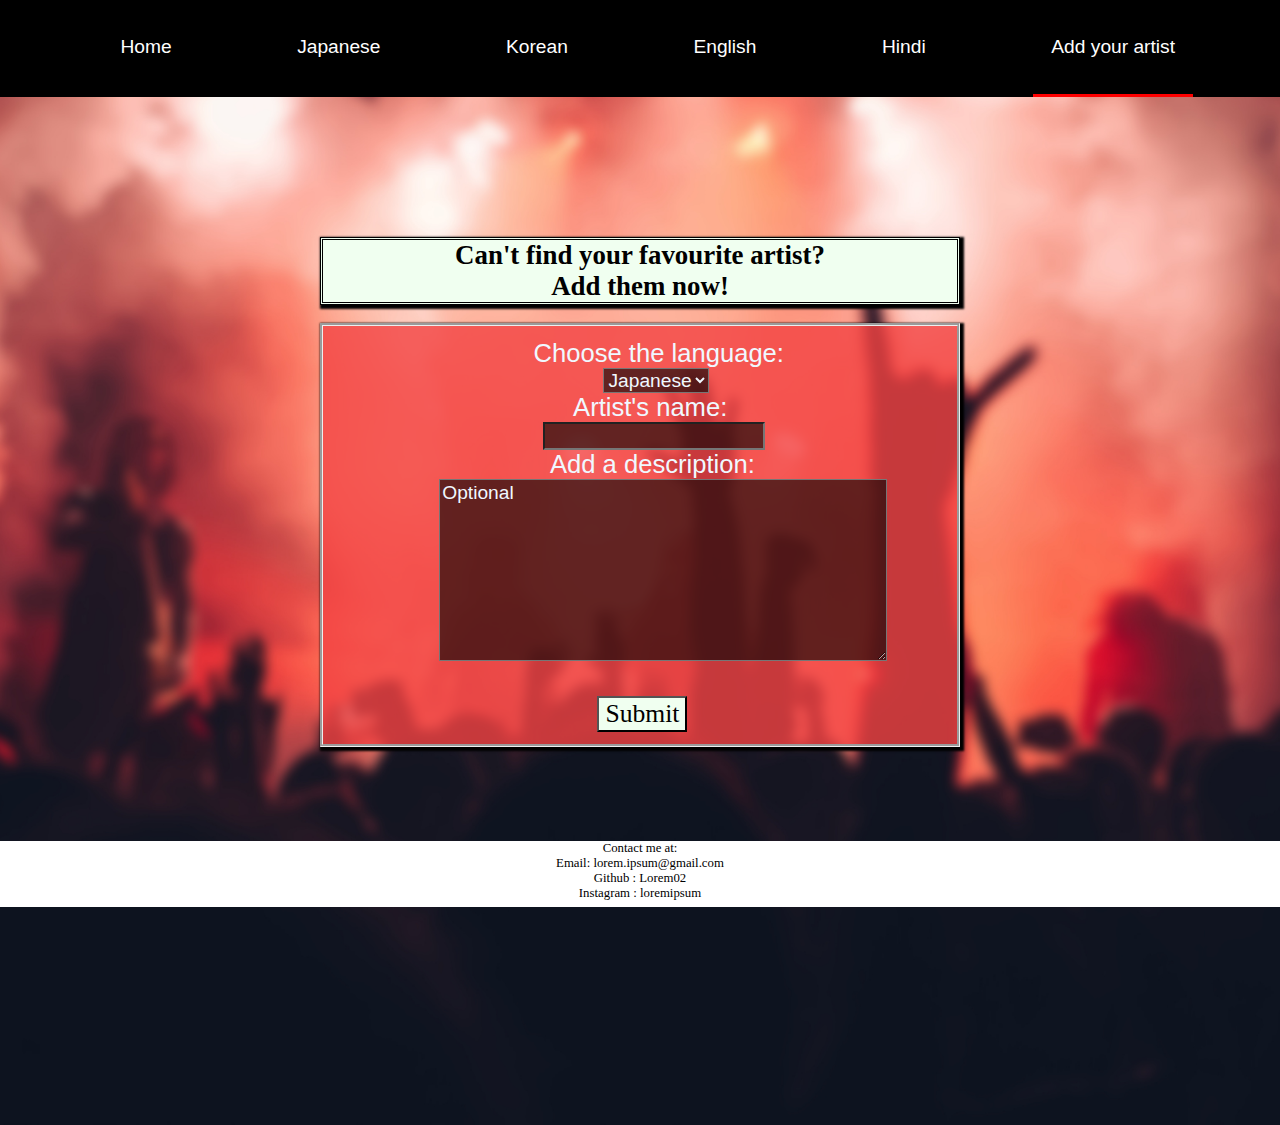
==== Music-blog-main/Artists/Addyourartist.html @ 40bd5dd2 "Add files via upload" ====
<!DOCTYPE html>
<html>
<head>
<meta name="viewport" content="width=device-width, initial-scale=1">
<link rel="stylesheet" href="https://cdnjs.cloudflare.com/ajax/libs/font-awesome/4.7.0/css/font-awesome.min.css">
<script src="Addyourartist.js"></script>
<link rel="stylesheet" href="Addyourartist.css">
<title>Add your artist!</title>

</head>

<body>

<div class="header" id="myHeader">
    
    <a style="margin-left:8%" href="Home.html" >Home</a>
    <a href="Japanese.html">Japanese</a>
    <a href="Korean.html">Korean</a>
    <a href="English.html">English</a>
    <a href="Hindi.html">Hindi</a>
    <a href="Addyoursong.html" style="border-bottom:0.25vw solid red;">Add your artist</a>
    <a href="javascript:void(0);" class="icon" onclick="myFunction()">
      <i class="fa fa-bars"></i>
    </a>
    
  </div>
   
    <h1>Can't find your favourite artist?<br>Add them now!</h1>
    <div class="form"> 
  
    <label for="Languages" class="B">Choose the language:</label>

<select name="Languages" class="Ba">
  <option value="Japanese" >Japanese</option>
  <option value="Korean">Korean</option>
  <option value="English">English</option>
  <option value="Hindi">Hindi</option>
</select><br> 
<label class="C">Artist's name: </label>
<input type="text" class="Ca"><br>




<label name="Description" class="D">Add a description:</label>
<textarea name="Description" class="Da" rows="8" cols="40">Optional</textarea>

<button onclick="artistFunction()" class="submit">Submit</button>


  </div>
  



  <footer>Contact me at:<br>
    Email: lorem.ipsum@gmail.com<br>
    Github : Lorem02 <br>
    Instagram : loremipsum<br>


  </footer>
</body>



    
  </html>
---- Music-blog-main/Artists/Addyourartist.css ----
* {box-sizing: border-box;}
    
    body{ 
      margin: 0;
     
      background-image: url("homeband2.0.jpg");
      background-size: cover;
      background-repeat: no-repeat;
      width:100%;
      height:125vh;
      background-position: center;
      background-color: rgb(14, 20, 32);
    }
    
    
    h1{
      font-family:fantasy;
      text-align: center;
      border: none;
      
      background-color: honeydew;
      margin-left: 25%;
      margin-right: 25%;
      font-size: 2.1vw;
      margin-top:11%;
      border-style: double;
      border-color: black;
      box-shadow: 2px 2px 2px 2px black;
    }
    .form{
      background-color:rgb(243,66,66,0.8);
      margin-top: 0%;
      margin-left:25%;
      margin-right: 25%;
      border-style: groove;
      padding:1%;
      box-shadow: 2px 2px 2px 2px black;
      
    }
    .B{
      
      font-size: 2vw;
      font-family:'Gill Sans', 'Gill Sans MT', Calibri, 'Trebuchet MS', sans-serif;
      margin-right: 0%;
      margin-left:32.5%;
      color: aliceblue;
      padding-bottom: 1%; 
    }
    
    .Ba{
      font-size: 1.5vw;
      font-family:'Gill Sans', 'Gill Sans MT', Calibri, 'Trebuchet MS', sans-serif;
      margin-right: 30%;
      margin-left: 44%;
      color: aliceblue;
      background-color: rgb(0,0,0,0.6);
      
    
    }
    .D{
      font-size: 2vw;
      font-family:'Gill Sans', 'Gill Sans MT', Calibri, 'Trebuchet MS', sans-serif;
      margin-right: 30%;
      margin-left: 35.2%;
      color: aliceblue;
      margin-top: 5%;
    }
    .Da{
      font-size: 1.5vw;
      font-family:'Gill Sans', 'Gill Sans MT', Calibri, 'Trebuchet MS', sans-serif;
      margin-right: 30%;
      margin-left: 17%;
      color: aliceblue;
      background-color: rgb(0,0,0,0.6)
    
    }
    
    .header {
          overflow: hidden;
          background-color: black;
          
        }
    
    .header a {
    
    display: block;
    
    text-align: center;
    padding: 18px;
    float: left;
    color: white;
    text-align: center;
    text-decoration: none;
    font-size: 1.5vw;
    line-height: 300%;
    font-family: 'Franklin Gothic Medium', 'Arial Narrow', Arial, sans-serif;
    margin-left: 7%;
    
    }
    
    
    
    
    .header a:hover {
      color:burlywood;
      border-bottom:4px solid red;
      
    }
    
    .C{font-size: 2vw;
      font-family:'Gill Sans', 'Gill Sans MT', Calibri, 'Trebuchet MS', sans-serif;
      margin-right: 30%;
      margin-left: 39%;
      color: aliceblue;
     
    
    }
    .Ca{
      font-size: 1.5vw;
      font-family:'Gill Sans', 'Gill Sans MT', Calibri, 'Trebuchet MS', sans-serif;
      margin-right: 30%;
      margin-left: 34%;
      color: aliceblue;
      background-color: rgb(0,0,0,0.6)
    
    }
    
    .submit{
      font-size: 2vw;
      font-family: fantasy;
      background-color: honeydew;
      color: black;
      margin-top:5%;
      margin-left:43%;
    }
    
    
    .header .icon {
      display: none;
      margin-right:9%;
    }
    
    footer {
          background-color: white;
          color: black;
          font-family: Georgia, 'Times New Roman', Times, serif;
          text-align: center;
          margin-top: 7.3%;
          padding-bottom: 0.5%;
          font-size: 1vw;
        }
    
    
    @media screen and (min-width: 801px) and (max-width: 1100px){ 
      .header a:not(:first-child) {display: none;}
      .header a.icon {
        float: right;
        display: block;
      }
      
      .header a {
        font-size:4vw;
        padding:0.5%;
        margin-top:-2%;
      }
     body{
       height:100vh;
       
     }
     h1{
       font-size:3.7vw;
       margin-left:25%;
       margin-right:25%;
      margin-top:30%; }
      
      footer{display: none;
        
      }
      .form{
        width:50%;
      }
      .B{
        font-size:3.3vw;
        margin-left:20%;
        
      }
      .Ba{
        font-size:3vw;
        margin-left:37%;
      }
      .C{
        font-size:3.3vw;
        margin-left:30%;
      }
      .Ca{
        font-size:3vw;
        margin-left:19%;
      }
      .D{
        font-size:3.3vw;
        margin-left:25%;
        margin-right:0%;
      }
      .Da{
        margin-left:18%;
      }
      .submit{
        font-size:3vw;
        margin-left:41%;
      }
    }
    
    @media screen and (min-width: 801px) and (max-width: 1100px) {
      .header.drop {position: relative;}
      .header.drop .icon {
        position: absolute;
        right: 0;
        top: 0;
      }
      .header.drop a {
        float: none;
        display: block;
        text-align: left;
      }
    
    
    }
    
    
    @media screen and (min-width : 601px) and (max-width : 800px){ 
      .header a:not(:first-child) {display: none;}
      .header a.icon {
        float: right;
        display: block;
        margin-left:2%;
      }
        .header a{
            font-size: 4vw;
            padding:0.5%;
            margin-top:-2%;
            margin-left:4%;
            
        }
        body{
            height:100vh;
        }
        h1{
          font-size:2.7vh;
          margin-top:25%;
        }
       .B{
         font-size:2.4vh;
         margin-left:21.5%;
    }
    .Ba{
      font-size:2vh;
      margin-left:36%;
    }  
    .C{
         font-size:2.4vh;
         margin-left:33.5%;
    }
    .Ca{
      font-size:2vh;
      margin-left:21.5%;
    }
    .D{
      font-size:2.4vh;
      margin-left:25.5%;
      margin-right:0%;
    }
      
     .Da{
       font-size:1.5vh;
       margin-left:7%;
     } 
      footer{
        margin-top:33%;
      }
      .submit{
        font-size:2vh;
        margin-left:40%;
      }
    }
      
      @media screen and (min-width : 601px) and (max-width : 800px){
          .header.drop {position:relative;}
        .header.drop .icon {
          position: absolute;
          right: 0;
          top: 0;
        }
        .header.drop a {
          float: none;
          display: block;
          text-align: left;
        
       
      }
      
      
          
      }
      @media screen and (min-width : 539px) and (max-width : 599px){ 
        .header a:not(:first-child) {display: none;}
      .header a.icon {
        float: right;
        display: block;
        
      }
      .header a{
          font-size: 4vw;
          padding:0.5%;
          margin-top:-2%;
          
      }
      body{
          height:140vh;
          overflow-x:hidden;
      }
    
      h1{
          font-size:2.7vh;
          margin-top:25%;
        }
       .B{
         font-size:2.4vh;
         margin-left:21.5%;
    }
    .Ba{
      font-size:2vh;
      margin-left:36%;
    }  
    .C{
         font-size:2.4vh;
         margin-left:33.5%;
    }
    .Ca{
      font-size:2vh;
      margin-left:21.5%;
    }
    .D{
      font-size:2.4vh;
      margin-left:25.5%;
      margin-right:0%;
    }
      
     .Da{
       font-size:1.5vh;
       margin-left:5.5%;
     } 
      footer{
        margin-top:31%;
      }
      .submit{
        font-size:2vh;
        margin-left:40%;
      }
        
      }
    
    
    
    
    @media screen and (min-width : 539px) and (max-width : 599px){
        .header.drop {position:relative;}
      .header.drop .icon {
        position: absolute;
        right: 0;
        top: 0;
      }
      .header.drop a {
        float: none;
        display: block;
        text-align: left;
      
     
    }
    
    
    }
      
    @media screen and (min-width : 413px) and (max-width : 538px){ 
        .header a:not(:first-child) {display: none;}
      .header a.icon {
        float: right;
        display: block;
        
      }
      .header a{
          font-size: 4vw;
          padding:0.5%;
          margin-top:-2%;
          
      }
      
      body{
          height:100vh;
          overflow-x:hidden;
      }
    
      h1{
          font-size:2.7vh;
          margin-top:35%;
          width:70%;
          margin-left:15%
        }
       .B{
         font-size:2.4vh;
         margin-left:22%;
    }
    .form{
      width:70%;
      margin-left:15%;
    }
    .Ba{
      font-size:2vh;
      margin-left:36%;
    }  
    .C{
         font-size:2.4vh;
         margin-left:33.5%;
    }
    .Ca{
      font-size:2vh;
      margin-left:22%;
    }
    .D{
      font-size:2.4vh;
      margin-left:26%;
      margin-right:0%;
    }
      
     .Da{
       font-size:1.5vh;
       margin-left:8%;
     } 
     
    
    
    
      .submit{
        font-size:2vh;
        margin-left:40%;
      }
    footer{
        font-size:1vw;
        margin-top:45.5%;
    }
    }
    
    
    
    
    @media screen and (min-width : 413px) and (max-width : 538px){
        .header.drop {position:relative;}
      .header.drop .icon {
        position: absolute;
        right: 0;
        top: 0;
      }
      .header.drop a {
        float: none;
        display: block;
        text-align: left;
      
     
    }
    
    
        
    }
     
    
    @media screen and (min-width : 402px) and (max-width : 412px) { 
        .header a:not(:first-child) {display: none;}
      .header a.icon {
        float: right;
        display: block;
        
      }
      .header a{
          font-size: 4vw;
          padding:2%;
          margin-top:-2%;
          
      }
      body{
          height:100vh;
          overflow-x:hidden;
      }
    
      h1{
          font-size:2.7vh;
          margin-top:45%;
          width:80%;
          margin-left:10%
        }
       .B{
         font-size:2.4vh;
         margin-left:23%;
    }
    .form{
      width:80%;
      margin-left:10%;
    }
    .Ba{
      font-size:2vh;
      margin-left:37%;
    }  
    .C{
         font-size:2.4vh;
         margin-left:33.5%;
    }
    .Ca{
      font-size:2vh;
      margin-left:23%;
    }
    .D{
      font-size:2.4vh;
      margin-left:26%;
      margin-right:0%;
    }
      
     .Da{
       font-size:1.5vh;
       margin-left:9%;
     } 
     
    
    
    
      .submit{
        font-size:2vh;
        margin-left:40%;
      }
    footer{
        display:none;
    }
    }
    
    
    
    
    @media screen and (min-width : 402px) and (max-width : 412px){
        .header.drop {position:relative;}
      .header.drop .icon {
        position: absolute;
        right: 0;
        top: 0;
      }
      .header.drop a {
        float: none;
        display: block;
        text-align: left;
      
     
    }
    
    
        
    }
    
    @media screen and (min-width : 373px) and (max-width : 399px){ 
        .header a:not(:first-child) {display: none;}
      .header a.icon {
        float: right;
        display: block;
        
      }
      .header a{
          font-size: 4vw;
          padding:0.5%;
          margin-top:-2%;
          
      }
      
      body{
          height:100vh;
          overflow-x:hidden;
          overflow-y:hidden;
      }
    
      h1{
          font-size:2.7vh;
          margin-top:45%;
          width:80%;
          margin-left:10%
        }
       .B{
         font-size:2.4vh;
         margin-left:21%;
    }
    .form{
      width:80%;
      margin-left:10%;
    }
    .Ba{
      font-size:2vh;
      margin-left:36%;
    }  
    .C{
         font-size:2.4vh;
         margin-left:31%;
    }
    .Ca{
      font-size:2vh;
      margin-left:20.7%;
    }
    .D{
      font-size:2.4vh;
      margin-left:25%;
      margin-right:0%;
    }
      
     .Da{
       font-size:1.5vh;
       margin-left:6%;
     } 
     
    
    
    
      .submit{
        font-size:2vh;
        margin-left:39%;
      }
    footer{
        display: none;
    }
    
    
    
    }
    @media screen and (min-width : 373px) and (max-width : 399px){
        .header.drop {position:relative;}
      .header.drop .icon {
        position: absolute;
        right: 0;
        top: 0;
      }
      .header.drop a {
        float: none;
        display: block;
        text-align: left;
      }
    
    
    }
    @media screen and (min-width : 339px) and (max-width : 361px){ 
        .header a:not(:first-child) {display: none;}
      .header a.icon {
        float: right;
        display: block;
        
      }
      .header a{
          font-size: 4.5vw;
          padding:0.5%;
          margin-top:-2%;
          
      }
      body{
          height:180vh;
      }
      body{
          height:100vh;
          overflow-x:hidden;
      }
    
      h1{
          font-size:2.7vh;
          margin-top:40%;
          width:80%;
          margin-left:10%
        }
       .B{
         font-size:2.4vh;
         margin-left:26%;
    }
    .form{
      width:80%;
      margin-left:10%;
    }
    .Ba{
      font-size:2vh;
      margin-left:38%;
    }  
    .C{
         font-size:2.4vh;
         margin-left:34.5%;
    }
    .Ca{
      font-size:2vh;
      margin-left:25.5%;
    }
    .D{
      font-size:2.4vh;
      margin-left:30%;
      margin-right:0%;
    }
      
     .Da{
       font-size:1.5vh;
       margin-left:13%;
     } 
     
    
    
    
      .submit{
        font-size:2vh;
        margin-left:40%;
      }
      footer{
        margin-top:40%;
      }
    }
    
    
    
    
    
    
    @media screen and (min-width : 339px) and (max-width : 361px){
        .header.drop {position:relative;}
      .header.drop .icon {
        position: absolute;
        right: 0;
        top: 0;
      }
      .header.drop a {
        float: none;
        display: block;
        text-align: left;
      
     
    }
    
    
        
    }
    
    @media screen and (min-width : 281px) and (max-width : 338px){ 
        
        .header a:not(:first-child) {display: none;}
      .header a.icon {
        float: right;
        display: block;
        
      }
        
      .header a{
          font-size: 3.5vw;
          padding:0.5%;
          margin-top:-2%;
          margin-left:2.6%;
          
      }
      body{
          height:100vh;
          overflow-x:hidden;
      }
    
      h1{
          font-size:2.7vh;
          margin-top:35%;
          width:70%;
          margin-left:13%
        }
       .B{
         font-size:2.4vh;
         margin-left:22%;
    }
    .form{
      width:70%;
      margin-left:13%;
    }
    .Ba{
      font-size:2vh;
      margin-left:36%;
    }  
    .C{
         font-size:2.4vh;
         margin-left:33.5%;
    }
    .Ca{
      font-size:2vh;
      margin-left:22%;
    }
    .D{
      font-size:2.4vh;
      margin-left:26%;
      margin-right:0%;
    }
      
     .Da{
       font-size:1.5vh;
       margin-left:7%;
     } 
     
    
    
    
      .submit{
        font-size:2vh;
        margin-left:40%;
      }
    footer{
        font-size:1vw;
        margin-top:42%;
    }
    }
    
    
    
    
    @media screen and (min-width : 281px) and (max-width : 338px){
        .header.drop {position:relative;}
      .header.drop .icon {
        position: absolute;
        right: 0;
        top: 0;
      }
      .header.drop a {
        float: none;
        display: block;
        text-align: left;
      
     
    }
    }
    
    @media screen and (min-width : 100px) and (max-width : 281px){ 
        
      .header a:not(:first-child) {display: none;}
      .header a.icon {
        float: right;
        display: block;
        
      }
      .header{
        width:100%;
      }
        .header a{
            font-size: 4vw;
            padding:2%;
            margin-top:-2%;
            margin-left:-1%;
            position: relative;
            
        }
        body{
            height:100vh;
            position:relative;
            
        }
        body,html{
          overflow-x: hidden;
        }
        h1{
          font-size:2.2vh;
          margin-top:50%;
          width:90%;
          margin-left:4.7%;
        }
        .form{
          width:90%;
          margin-left:4.7%;
        }
       .B{
         font-size:2.4vh;
         margin-left:21.5%;
    }
    .Ba{
      font-size:2vh;
      margin-left:36%;
    }  
    .C{
         font-size:2.4vh;
         margin-left:33.5%;
    }
    .Ca{
      font-size:2vh;
      margin-left:21.5%;
    }
    .D{
      font-size:2.4vh;
      margin-left:25.5%;
      margin-right:0%;
    }
      
     .Da{
       font-size:1.5vh;
       margin-left:7%;
     } 
      footer{
        margin-top:100%;
      }
      .submit{
        font-size:2vh;
        margin-left:40%;
      }
    
      } 
    
      @media screen and (min-width : 100px) and (max-width : 281px){
        .header.drop {position:relative;}
      .header.drop .icon {
        position: absolute;
        right: 0;
        top: 0;
      }
      .header.drop a {
        float: none;
        display: block;
        text-align: left;
      
     
    }
    }
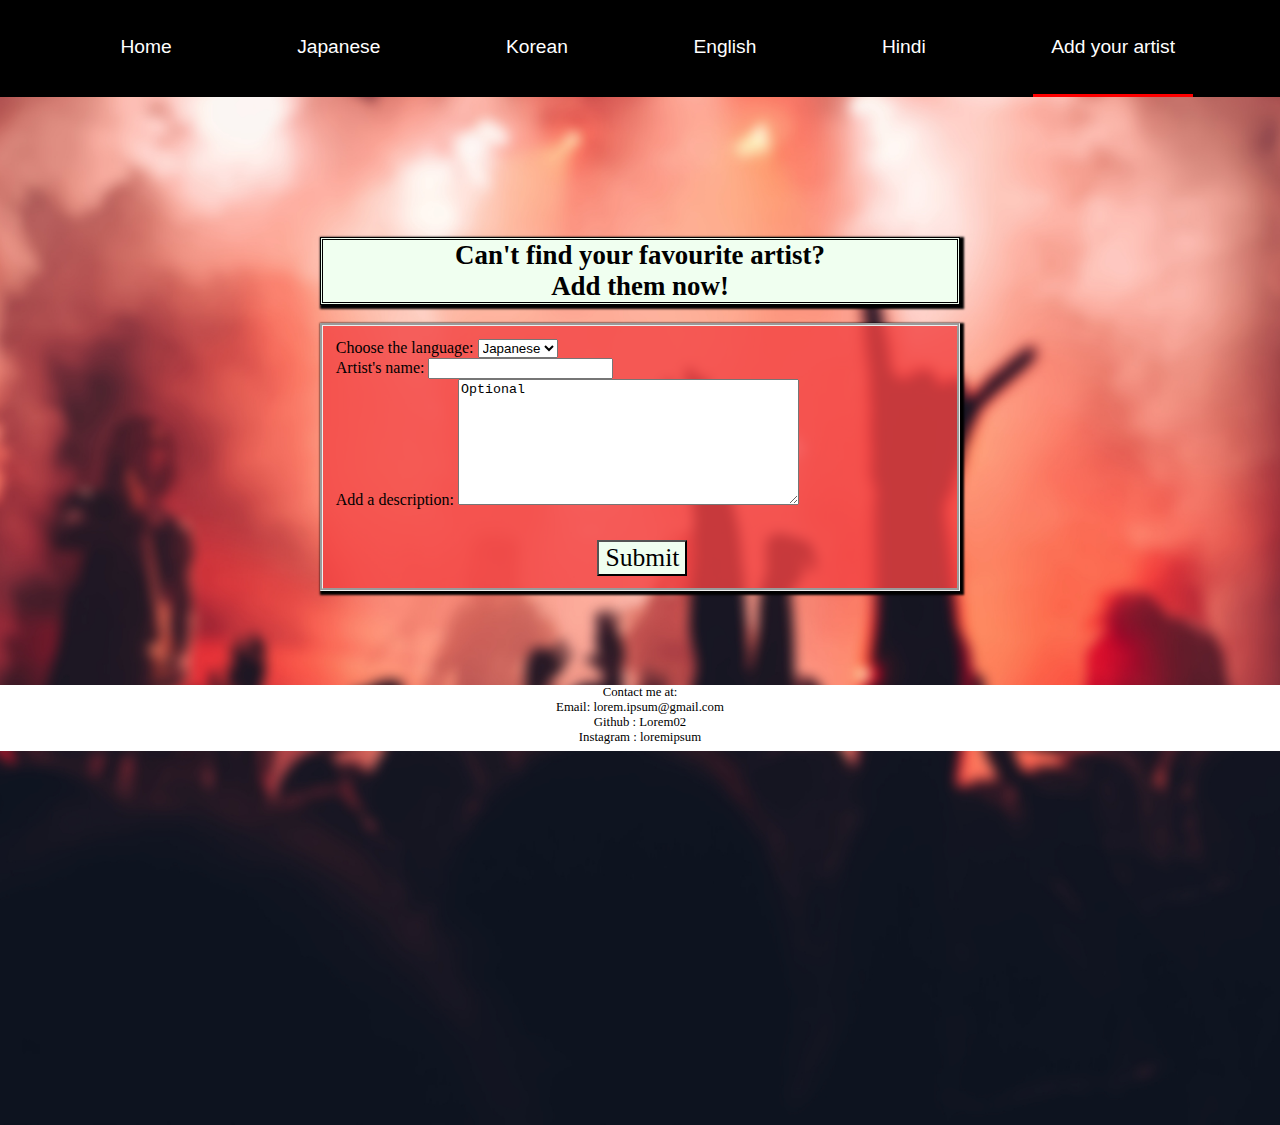
==== commit 6a768120: "Update Addyourartist.html" ====
--- a/Music-blog-main/Artists/Addyourartist.html
+++ b/Music-blog-main/Artists/Addyourartist.html
@@ -28,22 +28,22 @@
     <h1>Can't find your favourite artist?<br>Add them now!</h1>
     <div class="form"> 
   
-    <label for="Languages" class="B">Choose the language:</label>
+    <label for="Languages" class="languages">Choose the language:</label>
 
-<select name="Languages" class="Ba">
+<select name="Languages" class="languages-options">
   <option value="Japanese" >Japanese</option>
   <option value="Korean">Korean</option>
   <option value="English">English</option>
   <option value="Hindi">Hindi</option>
 </select><br> 
-<label class="C">Artist's name: </label>
-<input type="text" class="Ca"><br>
+<label class="Name">Artist's name: </label>
+<input type="text" class="Name-box"><br>
 
 
 
 
-<label name="Description" class="D">Add a description:</label>
-<textarea name="Description" class="Da" rows="8" cols="40">Optional</textarea>
+<label name="Description" class="description">Add a description:</label>
+<textarea name="Description" class="description-box" rows="8" cols="40">Optional</textarea>
 
 <button onclick="artistFunction()" class="submit">Submit</button>
 
@@ -65,4 +65,4 @@
 
 
     
-  </html>+  </html>
--- a/Music-blog-main/Artists/Addyourartist.css
+++ b/Music-blog-main/Artists/Addyourartist.css
@@ -1,9 +1,8 @@
 
-    * {box-sizing: border-box;}
+* {box-sizing: border-box;}
     
     body{ 
-      margin: 0;
-     
+      margin: 0;  
       background-image: url("homeband2.0.jpg");
       background-size: cover;
       background-repeat: no-repeat;
@@ -12,13 +11,10 @@
       background-position: center;
       background-color: rgb(14, 20, 32);
     }
-    
-    
     h1{
       font-family:fantasy;
       text-align: center;
       border: none;
-      
       background-color: honeydew;
       margin-left: 25%;
       margin-right: 25%;
@@ -27,7 +23,7 @@
       border-style: double;
       border-color: black;
       box-shadow: 2px 2px 2px 2px black;
-    }
+     }    
     .form{
       background-color:rgb(243,66,66,0.8);
       margin-top: 0%;
@@ -35,11 +31,9 @@
       margin-right: 25%;
       border-style: groove;
       padding:1%;
-      box-shadow: 2px 2px 2px 2px black;
-      
+      box-shadow: 2px 2px 2px 2px black;  
     }
     .B{
-      
       font-size: 2vw;
       font-family:'Gill Sans', 'Gill Sans MT', Calibri, 'Trebuchet MS', sans-serif;
       margin-right: 0%;
@@ -47,17 +41,14 @@
       color: aliceblue;
       padding-bottom: 1%; 
     }
-    
     .Ba{
       font-size: 1.5vw;
       font-family:'Gill Sans', 'Gill Sans MT', Calibri, 'Trebuchet MS', sans-serif;
       margin-right: 30%;
       margin-left: 44%;
       color: aliceblue;
-      background-color: rgb(0,0,0,0.6);
-      
-    
-    }
+      background-color: rgb(0,0,0,0.6)    /* ; not needed if style component last*/
+     }
     .D{
       font-size: 2vw;
       font-family:'Gill Sans', 'Gill Sans MT', Calibri, 'Trebuchet MS', sans-serif;
@@ -73,19 +64,13 @@
       margin-left: 17%;
       color: aliceblue;
       background-color: rgb(0,0,0,0.6)
-    
-    }
-    
+    }
     .header {
           overflow: hidden;
-          background-color: black;
-          
-        }
-    
+          background-color: black; 
+        }
     .header a {
-    
     display: block;
-    
     text-align: center;
     padding: 18px;
     float: left;
@@ -95,26 +80,17 @@
     font-size: 1.5vw;
     line-height: 300%;
     font-family: 'Franklin Gothic Medium', 'Arial Narrow', Arial, sans-serif;
-    margin-left: 7%;
-    
-    }
-    
-    
-    
-    
+    margin-left: 7%; 
+    }
     .header a:hover {
       color:burlywood;
       border-bottom:4px solid red;
-      
-    }
-    
+    } 
     .C{font-size: 2vw;
       font-family:'Gill Sans', 'Gill Sans MT', Calibri, 'Trebuchet MS', sans-serif;
       margin-right: 30%;
       margin-left: 39%;
       color: aliceblue;
-     
-    
     }
     .Ca{
       font-size: 1.5vw;
@@ -123,9 +99,7 @@
       margin-left: 34%;
       color: aliceblue;
       background-color: rgb(0,0,0,0.6)
-    
-    }
-    
+    }
     .submit{
       font-size: 2vw;
       font-family: fantasy;
@@ -134,13 +108,10 @@
       margin-top:5%;
       margin-left:43%;
     }
-    
-    
     .header .icon {
       display: none;
       margin-right:9%;
     }
-    
     footer {
           background-color: white;
           color: black;
@@ -150,49 +121,45 @@
           padding-bottom: 0.5%;
           font-size: 1vw;
         }
-    
-    
+
+    /*RESPONSIVE PART*/
+
     @media screen and (min-width: 801px) and (max-width: 1100px){ 
       .header a:not(:first-child) {display: none;}
       .header a.icon {
         float: right;
         display: block;
       }
-      
       .header a {
         font-size:4vw;
         padding:0.5%;
         margin-top:-2%;
-      }
+      } 
      body{
-       height:100vh;
-       
-     }
+       height:100vh;   
+     }   
      h1{
        font-size:3.7vw;
        margin-left:25%;
        margin-right:25%;
       margin-top:30%; }
-      
       footer{display: none;
-        
       }
       .form{
         width:50%;
-      }
+      } 
       .B{
         font-size:3.3vw;
         margin-left:20%;
-        
-      }
+      }  
       .Ba{
         font-size:3vw;
         margin-left:37%;
-      }
+      } 
       .C{
         font-size:3.3vw;
         margin-left:30%;
-      }
+      }  
       .Ca{
         font-size:3vw;
         margin-left:19%;
@@ -204,13 +171,13 @@
       }
       .Da{
         margin-left:18%;
-      }
+      } 
       .submit{
         font-size:3vw;
         margin-left:41%;
       }
     }
-    
+
     @media screen and (min-width: 801px) and (max-width: 1100px) {
       .header.drop {position: relative;}
       .header.drop .icon {
@@ -223,8 +190,6 @@
         display: block;
         text-align: left;
       }
-    
-    
     }
     
     
@@ -235,21 +200,20 @@
         display: block;
         margin-left:2%;
       }
-        .header a{
+      .header a{
             font-size: 4vw;
             padding:0.5%;
             margin-top:-2%;
-            margin-left:4%;
-            
-        }
-        body{
+            margin-left:4%;  
+        }
+     body{
             height:100vh;
         }
-        h1{
+     h1{
           font-size:2.7vh;
           margin-top:25%;
         }
-       .B{
+     .B{
          font-size:2.4vh;
          margin-left:21.5%;
     }
@@ -270,15 +234,14 @@
       margin-left:25.5%;
       margin-right:0%;
     }
-      
      .Da{
        font-size:1.5vh;
        margin-left:7%;
      } 
-      footer{
+     footer{
         margin-top:33%;
       }
-      .submit{
+     .submit{
         font-size:2vh;
         margin-left:40%;
       }
@@ -295,40 +258,33 @@
           float: none;
           display: block;
           text-align: left;
-        
-       
-      }
-      
-      
-          
-      }
+      }
+     }
+
       @media screen and (min-width : 539px) and (max-width : 599px){ 
         .header a:not(:first-child) {display: none;}
       .header a.icon {
         float: right;
         display: block;
-        
       }
       .header a{
           font-size: 4vw;
           padding:0.5%;
           margin-top:-2%;
-          
       }
       body{
           height:140vh;
           overflow-x:hidden;
       }
-    
       h1{
           font-size:2.7vh;
           margin-top:25%;
         }
-       .B{
+      .B{
          font-size:2.4vh;
          margin-left:21.5%;
     }
-    .Ba{
+     .Ba{
       font-size:2vh;
       margin-left:36%;
     }  
@@ -346,22 +302,18 @@
       margin-right:0%;
     }
       
-     .Da{
+    .Da{
        font-size:1.5vh;
        margin-left:5.5%;
      } 
-      footer{
+     footer{
         margin-top:31%;
       }
-      .submit{
+     .submit{
         font-size:2vh;
         margin-left:40%;
-      }
-        
-      }
-    
-    
-    
+      }  
+      }    
     
     @media screen and (min-width : 539px) and (max-width : 599px){
         .header.drop {position:relative;}
@@ -374,11 +326,7 @@
         float: none;
         display: block;
         text-align: left;
-      
-     
-    }
-    
-    
+    }  
     }
       
     @media screen and (min-width : 413px) and (max-width : 538px){ 
@@ -386,27 +334,23 @@
       .header a.icon {
         float: right;
         display: block;
-        
       }
       .header a{
           font-size: 4vw;
           padding:0.5%;
-          margin-top:-2%;
-          
-      }
-      
+          margin-top:-2%;    
+      }
       body{
           height:100vh;
           overflow-x:hidden;
       }
-    
       h1{
           font-size:2.7vh;
           margin-top:35%;
           width:70%;
           margin-left:15%
         }
-       .B{
+      .B{
          font-size:2.4vh;
          margin-left:22%;
     }
@@ -431,16 +375,11 @@
       margin-left:26%;
       margin-right:0%;
     }
-      
      .Da{
        font-size:1.5vh;
        margin-left:8%;
      } 
-     
-    
-    
-    
-      .submit{
+     .submit{
         font-size:2vh;
         margin-left:40%;
       }
@@ -449,9 +388,6 @@
         margin-top:45.5%;
     }
     }
-    
-    
-    
     
     @media screen and (min-width : 413px) and (max-width : 538px){
         .header.drop {position:relative;}
@@ -464,40 +400,31 @@
         float: none;
         display: block;
         text-align: left;
+    }  
+    }
       
-     
-    }
-    
-    
-        
-    }
-     
-    
     @media screen and (min-width : 402px) and (max-width : 412px) { 
         .header a:not(:first-child) {display: none;}
       .header a.icon {
         float: right;
         display: block;
-        
       }
       .header a{
           font-size: 4vw;
           padding:2%;
           margin-top:-2%;
-          
       }
       body{
           height:100vh;
           overflow-x:hidden;
       }
-    
       h1{
           font-size:2.7vh;
           margin-top:45%;
           width:80%;
           margin-left:10%
         }
-       .B{
+      .B{
          font-size:2.4vh;
          margin-left:23%;
     }
@@ -527,10 +454,6 @@
        font-size:1.5vh;
        margin-left:9%;
      } 
-     
-    
-    
-    
       .submit{
         font-size:2vh;
         margin-left:40%;
@@ -539,9 +462,6 @@
         display:none;
     }
     }
-    
-    
-    
     
     @media screen and (min-width : 402px) and (max-width : 412px){
         .header.drop {position:relative;}
@@ -554,12 +474,7 @@
         float: none;
         display: block;
         text-align: left;
-      
-     
-    }
-    
-    
-        
+    }  
     }
     
     @media screen and (min-width : 373px) and (max-width : 399px){ 
@@ -567,28 +482,24 @@
       .header a.icon {
         float: right;
         display: block;
-        
       }
       .header a{
           font-size: 4vw;
           padding:0.5%;
           margin-top:-2%;
-          
-      }
-      
+      }
       body{
           height:100vh;
           overflow-x:hidden;
           overflow-y:hidden;
       }
-    
       h1{
           font-size:2.7vh;
           margin-top:45%;
           width:80%;
           margin-left:10%
         }
-       .B{
+     .B{
          font-size:2.4vh;
          margin-left:21%;
     }
@@ -613,15 +524,10 @@
       margin-left:25%;
       margin-right:0%;
     }
-      
      .Da{
        font-size:1.5vh;
        margin-left:6%;
      } 
-     
-    
-    
-    
       .submit{
         font-size:2vh;
         margin-left:39%;
@@ -629,10 +535,8 @@
     footer{
         display: none;
     }
-    
-    
-    
-    }
+    }
+
     @media screen and (min-width : 373px) and (max-width : 399px){
         .header.drop {position:relative;}
       .header.drop .icon {
@@ -645,21 +549,17 @@
         display: block;
         text-align: left;
       }
-    
-    
     }
     @media screen and (min-width : 339px) and (max-width : 361px){ 
         .header a:not(:first-child) {display: none;}
       .header a.icon {
         float: right;
         display: block;
-        
       }
       .header a{
           font-size: 4.5vw;
           padding:0.5%;
           margin-top:-2%;
-          
       }
       body{
           height:180vh;
@@ -668,47 +568,41 @@
           height:100vh;
           overflow-x:hidden;
       }
-    
       h1{
           font-size:2.7vh;
           margin-top:40%;
           width:80%;
           margin-left:10%
         }
-       .B{
+      .B{
          font-size:2.4vh;
          margin-left:26%;
     }
-    .form{
+      .form{
       width:80%;
       margin-left:10%;
     }
-    .Ba{
+      .Ba{
       font-size:2vh;
       margin-left:38%;
     }  
-    .C{
+      .C{
          font-size:2.4vh;
          margin-left:34.5%;
     }
-    .Ca{
+      .Ca{
       font-size:2vh;
       margin-left:25.5%;
     }
-    .D{
+      .D{
       font-size:2.4vh;
       margin-left:30%;
       margin-right:0%;
     }
-      
-     .Da{
+      .Da{
        font-size:1.5vh;
        margin-left:13%;
      } 
-     
-    
-    
-    
       .submit{
         font-size:2vh;
         margin-left:40%;
@@ -717,11 +611,6 @@
         margin-top:40%;
       }
     }
-    
-    
-    
-    
-    
     
     @media screen and (min-width : 339px) and (max-width : 361px){
         .header.drop {position:relative;}
@@ -734,35 +623,25 @@
         float: none;
         display: block;
         text-align: left;
-      
-     
-    }
-    
-    
-        
-    }
-    
-    @media screen and (min-width : 281px) and (max-width : 338px){ 
-        
+    }   
+    }
+    
+    @media screen and (min-width : 281px) and (max-width : 338px){  
         .header a:not(:first-child) {display: none;}
       .header a.icon {
         float: right;
         display: block;
-        
-      }
-        
+      }
       .header a{
           font-size: 3.5vw;
           padding:0.5%;
           margin-top:-2%;
           margin-left:2.6%;
-          
       }
       body{
           height:100vh;
           overflow-x:hidden;
       }
-    
       h1{
           font-size:2.7vh;
           margin-top:35%;
@@ -773,49 +652,41 @@
          font-size:2.4vh;
          margin-left:22%;
     }
-    .form{
+       .form{
       width:70%;
       margin-left:13%;
     }
-    .Ba{
+       .Ba{
       font-size:2vh;
       margin-left:36%;
     }  
-    .C{
+       .C{
          font-size:2.4vh;
          margin-left:33.5%;
     }
-    .Ca{
+       .Ca{
       font-size:2vh;
       margin-left:22%;
     }
-    .D{
+       .D{
       font-size:2.4vh;
       margin-left:26%;
       margin-right:0%;
     }
-      
-     .Da{
+       .Da{
        font-size:1.5vh;
        margin-left:7%;
      } 
-     
-    
-    
-    
       .submit{
         font-size:2vh;
         margin-left:40%;
       }
-    footer{
+      footer{
         font-size:1vw;
         margin-top:42%;
     }
     }
-    
-    
-    
-    
+   
     @media screen and (min-width : 281px) and (max-width : 338px){
         .header.drop {position:relative;}
       .header.drop .icon {
@@ -827,18 +698,14 @@
         float: none;
         display: block;
         text-align: left;
-      
-     
-    }
-    }
-    
-    @media screen and (min-width : 100px) and (max-width : 281px){ 
-        
+    }
+    }
+    
+    @media screen and (min-width : 100px) and (max-width : 281px){    
       .header a:not(:first-child) {display: none;}
       .header a.icon {
         float: right;
         display: block;
-        
       }
       .header{
         width:100%;
@@ -869,28 +736,27 @@
           width:90%;
           margin-left:4.7%;
         }
-       .B{
+        .B{
          font-size:2.4vh;
          margin-left:21.5%;
     }
-    .Ba{
+       .Ba{
       font-size:2vh;
       margin-left:36%;
     }  
-    .C{
+       .C{
          font-size:2.4vh;
          margin-left:33.5%;
     }
-    .Ca{
+      .Ca{
       font-size:2vh;
       margin-left:21.5%;
     }
-    .D{
+      .D{
       font-size:2.4vh;
       margin-left:25.5%;
       margin-right:0%;
     }
-      
      .Da{
        font-size:1.5vh;
        margin-left:7%;
@@ -898,11 +764,10 @@
       footer{
         margin-top:100%;
       }
-      .submit{
+     .submit{
         font-size:2vh;
         margin-left:40%;
       }
-    
       } 
     
       @media screen and (min-width : 100px) and (max-width : 281px){
@@ -916,14 +781,12 @@
         float: none;
         display: block;
         text-align: left;
-      
+    }
+    }
+    
+    
+    
+    
      
-    }
-    }
-    
-    
-    
-    
-     
-    
-    +    
+    
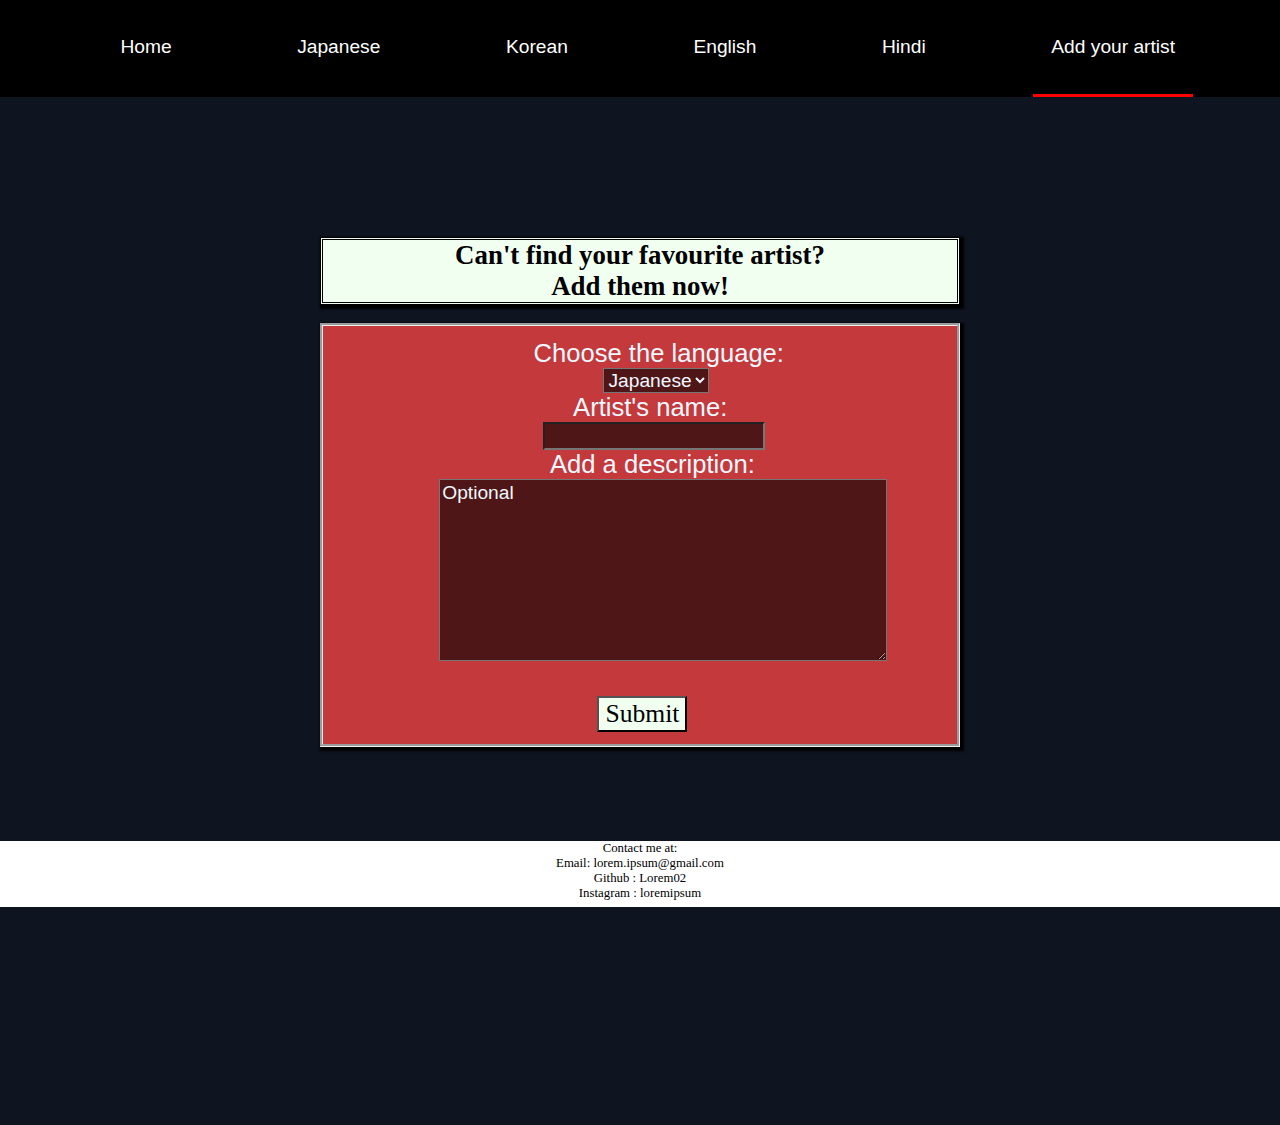
==== commit d8c036ed: "Update Addyourartist.html" ====
--- a/Music-blog-main/Artists/Addyourartist.html
+++ b/Music-blog-main/Artists/Addyourartist.html
@@ -3,7 +3,7 @@
 <head>
 <meta name="viewport" content="width=device-width, initial-scale=1">
 <link rel="stylesheet" href="https://cdnjs.cloudflare.com/ajax/libs/font-awesome/4.7.0/css/font-awesome.min.css">
-<script src="Addyourartist.js"></script>
+<script src="header.js"></script>
 <link rel="stylesheet" href="Addyourartist.css">
 <title>Add your artist!</title>
 
--- a/Music-blog-main/Artists/Addyourartist.css
+++ b/Music-blog-main/Artists/Addyourartist.css
@@ -33,7 +33,7 @@
       padding:1%;
       box-shadow: 2px 2px 2px 2px black;  
     }
-    .B{
+    .languages{
       font-size: 2vw;
       font-family:'Gill Sans', 'Gill Sans MT', Calibri, 'Trebuchet MS', sans-serif;
       margin-right: 0%;
@@ -41,7 +41,7 @@
       color: aliceblue;
       padding-bottom: 1%; 
     }
-    .Ba{
+    .languages-options{
       font-size: 1.5vw;
       font-family:'Gill Sans', 'Gill Sans MT', Calibri, 'Trebuchet MS', sans-serif;
       margin-right: 30%;
@@ -49,7 +49,7 @@
       color: aliceblue;
       background-color: rgb(0,0,0,0.6)    /* ; not needed if style component last*/
      }
-    .D{
+    .description{
       font-size: 2vw;
       font-family:'Gill Sans', 'Gill Sans MT', Calibri, 'Trebuchet MS', sans-serif;
       margin-right: 30%;
@@ -57,7 +57,7 @@
       color: aliceblue;
       margin-top: 5%;
     }
-    .Da{
+    .description-box{
       font-size: 1.5vw;
       font-family:'Gill Sans', 'Gill Sans MT', Calibri, 'Trebuchet MS', sans-serif;
       margin-right: 30%;
@@ -86,13 +86,13 @@
       color:burlywood;
       border-bottom:4px solid red;
     } 
-    .C{font-size: 2vw;
+    .Name{font-size: 2vw;
       font-family:'Gill Sans', 'Gill Sans MT', Calibri, 'Trebuchet MS', sans-serif;
       margin-right: 30%;
       margin-left: 39%;
       color: aliceblue;
     }
-    .Ca{
+    .Name-box{
       font-size: 1.5vw;
       font-family:'Gill Sans', 'Gill Sans MT', Calibri, 'Trebuchet MS', sans-serif;
       margin-right: 30%;
@@ -122,7 +122,7 @@
           font-size: 1vw;
         }
 
-    /*RESPONSIVE PART*/
+    /*RESPONSIVE PART!*/
 
     @media screen and (min-width: 801px) and (max-width: 1100px){ 
       .header a:not(:first-child) {display: none;}
@@ -148,28 +148,28 @@
       .form{
         width:50%;
       } 
-      .B{
+      .languages{
         font-size:3.3vw;
         margin-left:20%;
       }  
-      .Ba{
+      .languages-options{
         font-size:3vw;
         margin-left:37%;
       } 
-      .C{
+      .Name{
         font-size:3.3vw;
         margin-left:30%;
       }  
-      .Ca{
+      .Name-box{
         font-size:3vw;
         margin-left:19%;
       }
-      .D{
+      .description{
         font-size:3.3vw;
         margin-left:25%;
         margin-right:0%;
       }
-      .Da{
+      .description-box{
         margin-left:18%;
       } 
       .submit{
@@ -213,28 +213,28 @@
           font-size:2.7vh;
           margin-top:25%;
         }
-     .B{
+     .languages{
          font-size:2.4vh;
          margin-left:21.5%;
     }
-    .Ba{
+    .languages-options{
       font-size:2vh;
       margin-left:36%;
     }  
-    .C{
+    .Name{
          font-size:2.4vh;
          margin-left:33.5%;
     }
-    .Ca{
+    .Name-box{
       font-size:2vh;
       margin-left:21.5%;
     }
-    .D{
+    .description{
       font-size:2.4vh;
       margin-left:25.5%;
       margin-right:0%;
     }
-     .Da{
+     .description-box{
        font-size:1.5vh;
        margin-left:7%;
      } 
@@ -280,29 +280,29 @@
           font-size:2.7vh;
           margin-top:25%;
         }
-      .B{
+      .languages{
          font-size:2.4vh;
          margin-left:21.5%;
     }
-     .Ba{
+     .languages-options{
       font-size:2vh;
       margin-left:36%;
     }  
-    .C{
+    .Name{
          font-size:2.4vh;
          margin-left:33.5%;
     }
-    .Ca{
+    .Name-box{
       font-size:2vh;
       margin-left:21.5%;
     }
-    .D{
+    .description{
       font-size:2.4vh;
       margin-left:25.5%;
       margin-right:0%;
     }
       
-    .Da{
+    .description-box{
        font-size:1.5vh;
        margin-left:5.5%;
      } 
@@ -350,7 +350,7 @@
           width:70%;
           margin-left:15%
         }
-      .B{
+      .languages{
          font-size:2.4vh;
          margin-left:22%;
     }
@@ -358,24 +358,24 @@
       width:70%;
       margin-left:15%;
     }
-    .Ba{
+    .languages-options{
       font-size:2vh;
       margin-left:36%;
     }  
-    .C{
+    .Name{
          font-size:2.4vh;
          margin-left:33.5%;
     }
-    .Ca{
+    .Name-box{
       font-size:2vh;
       margin-left:22%;
     }
-    .D{
+    .description{
       font-size:2.4vh;
       margin-left:26%;
       margin-right:0%;
     }
-     .Da{
+     .description-box{
        font-size:1.5vh;
        margin-left:8%;
      } 
@@ -424,7 +424,7 @@
           width:80%;
           margin-left:10%
         }
-      .B{
+      .languages{
          font-size:2.4vh;
          margin-left:23%;
     }
@@ -432,25 +432,25 @@
       width:80%;
       margin-left:10%;
     }
-    .Ba{
+    .languages-options{
       font-size:2vh;
       margin-left:37%;
     }  
-    .C{
+    .Name{
          font-size:2.4vh;
          margin-left:33.5%;
     }
-    .Ca{
+    .Name-box{
       font-size:2vh;
       margin-left:23%;
     }
-    .D{
+    .description{
       font-size:2.4vh;
       margin-left:26%;
       margin-right:0%;
     }
       
-     .Da{
+     .description-box{
        font-size:1.5vh;
        margin-left:9%;
      } 
@@ -499,7 +499,7 @@
           width:80%;
           margin-left:10%
         }
-     .B{
+     .languages{
          font-size:2.4vh;
          margin-left:21%;
     }
@@ -507,24 +507,24 @@
       width:80%;
       margin-left:10%;
     }
-    .Ba{
+    .languages-options{
       font-size:2vh;
       margin-left:36%;
     }  
-    .C{
+    .Name{
          font-size:2.4vh;
          margin-left:31%;
     }
-    .Ca{
+    .Name-box{
       font-size:2vh;
       margin-left:20.7%;
     }
-    .D{
+    .description{
       font-size:2.4vh;
       margin-left:25%;
       margin-right:0%;
     }
-     .Da{
+     .description-box{
        font-size:1.5vh;
        margin-left:6%;
      } 
@@ -574,7 +574,7 @@
           width:80%;
           margin-left:10%
         }
-      .B{
+      .languages{
          font-size:2.4vh;
          margin-left:26%;
     }
@@ -582,24 +582,24 @@
       width:80%;
       margin-left:10%;
     }
-      .Ba{
+      .languages-options{
       font-size:2vh;
       margin-left:38%;
     }  
-      .C{
+      .Name{
          font-size:2.4vh;
          margin-left:34.5%;
     }
-      .Ca{
+      .Name-box{
       font-size:2vh;
       margin-left:25.5%;
     }
-      .D{
+      .description{
       font-size:2.4vh;
       margin-left:30%;
       margin-right:0%;
     }
-      .Da{
+      .description-box{
        font-size:1.5vh;
        margin-left:13%;
      } 
@@ -648,7 +648,7 @@
           width:70%;
           margin-left:13%
         }
-       .B{
+       .languages{
          font-size:2.4vh;
          margin-left:22%;
     }
@@ -656,24 +656,24 @@
       width:70%;
       margin-left:13%;
     }
-       .Ba{
+       .languages-options{
       font-size:2vh;
       margin-left:36%;
     }  
-       .C{
+       .Name{
          font-size:2.4vh;
          margin-left:33.5%;
     }
-       .Ca{
+       .Name-box{
       font-size:2vh;
       margin-left:22%;
     }
-       .D{
+       .description{
       font-size:2.4vh;
       margin-left:26%;
       margin-right:0%;
     }
-       .Da{
+       .description-box{
        font-size:1.5vh;
        margin-left:7%;
      } 
@@ -736,28 +736,28 @@
           width:90%;
           margin-left:4.7%;
         }
-        .B{
+        .languages{
          font-size:2.4vh;
          margin-left:21.5%;
     }
-       .Ba{
+       .languages-options{
       font-size:2vh;
       margin-left:36%;
     }  
-       .C{
+       .Name{
          font-size:2.4vh;
          margin-left:33.5%;
     }
-      .Ca{
+      .Name-box{
       font-size:2vh;
       margin-left:21.5%;
     }
-      .D{
+      .description{
       font-size:2.4vh;
       margin-left:25.5%;
       margin-right:0%;
     }
-     .Da{
+     .description-box{
        font-size:1.5vh;
        margin-left:7%;
      } 
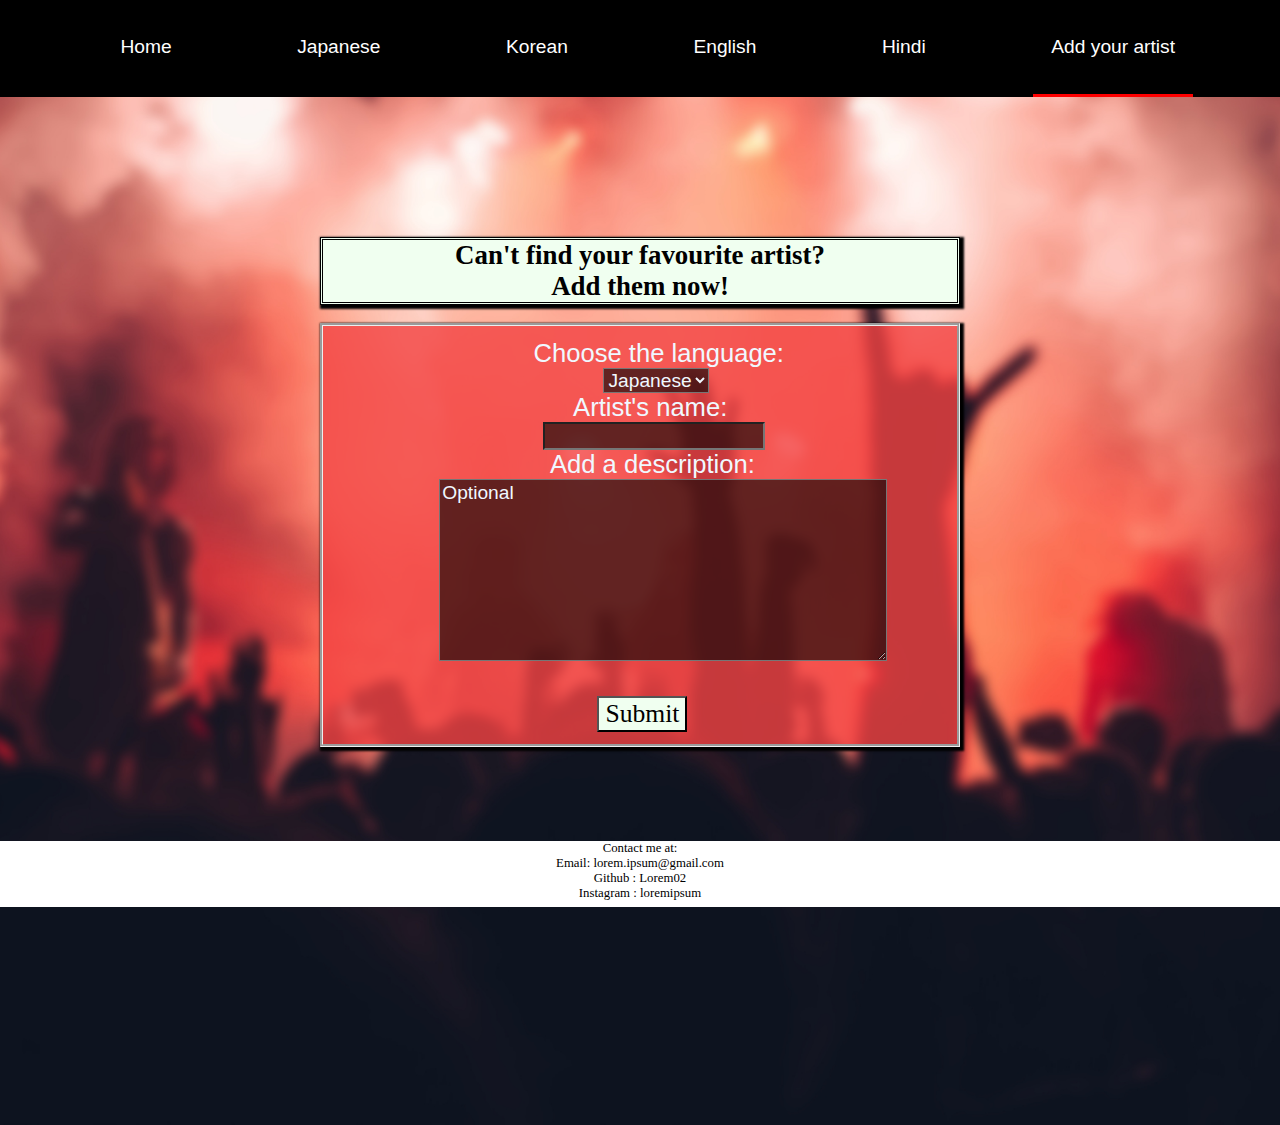
==== commit 55648ead: "Commit(2)" ====
--- a/Music-blog-main/Artists/Addyourartist.html
+++ b/Music-blog-main/Artists/Addyourartist.html
@@ -13,7 +13,7 @@
 
 <div class="header" id="myHeader">
     
-    <a style="margin-left:8%" href="Home.html" >Home</a>
+    <a style="margin-left:8%" href="index.html" >Home</a>
     <a href="Japanese.html">Japanese</a>
     <a href="Korean.html">Korean</a>
     <a href="English.html">English</a>
--- a/Music-blog-main/Artists/Addyourartist.css
+++ b/Music-blog-main/Artists/Addyourartist.css
@@ -3,7 +3,7 @@
     
     body{ 
       margin: 0;  
-      background-image: url("homeband2.0.jpg");
+      background-image: url("Images/homeband2.0.jpg");
       background-size: cover;
       background-repeat: no-repeat;
       width:100%;
